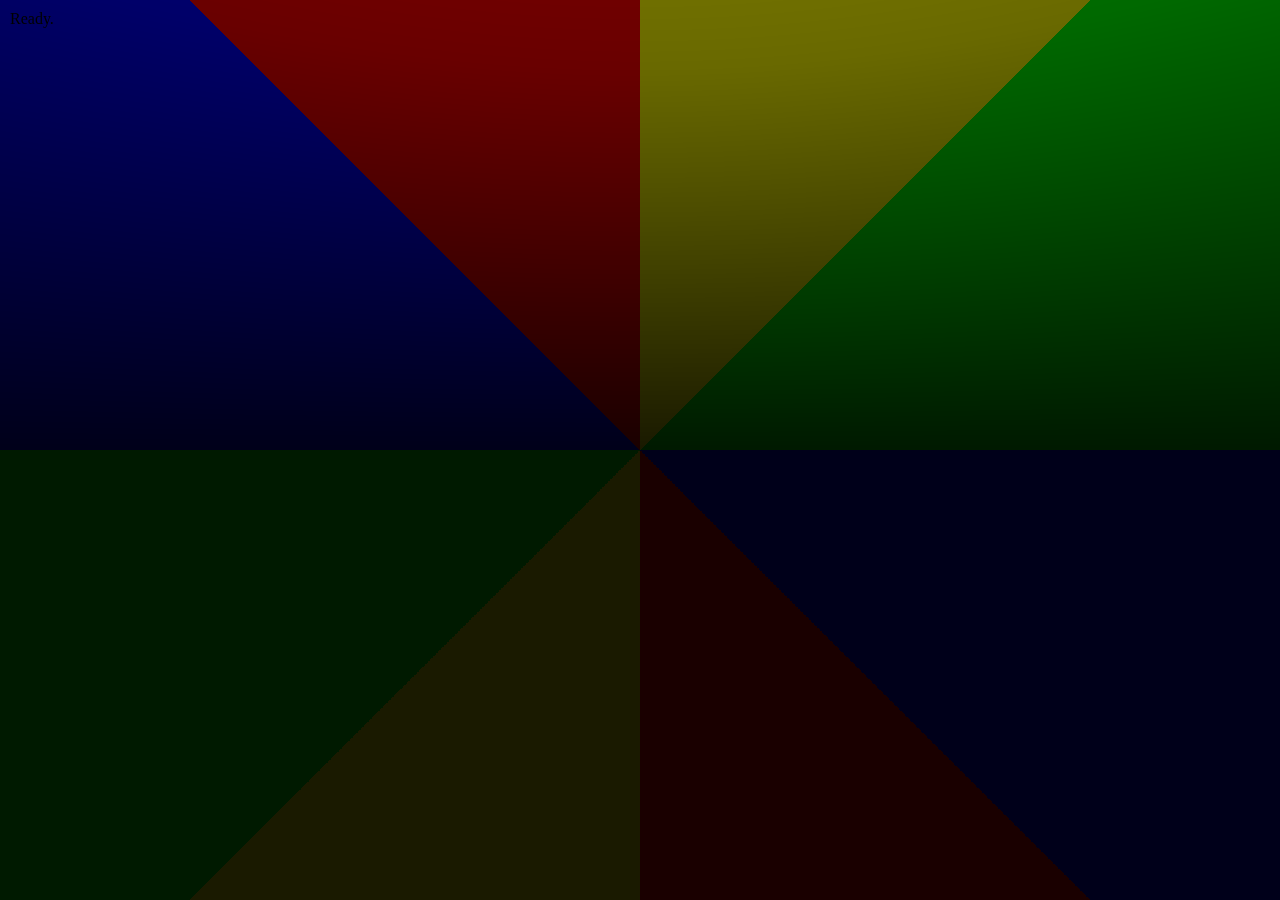
==== index.html @ f0183a12 "first commit" ====
<!DOCTYPE html>
<html>	
<head>
	<title>AIT Computer Graphics: Initial Framework</title>
	<meta name="viewport" content="width=device-width, initial-scale=1" />
	<meta http-equiv="Content-Type" content="text/html; charset=utf-8" />
	<link rel="stylesheet" type="text/css" href="css/style.css" />
</head>
<body>

	<div class="container">
	  <canvas id="canvas"></canvas>
	  <div id="overlay">
	  </div>
	</div>

	<script src="WebGLMath/js/Vec1.js"></script>
	<script src="WebGLMath/js/Vec2.js"></script>
	<script src="WebGLMath/js/Vec3.js"></script>
	<script src="WebGLMath/js/Vec4.js"></script>
	<script src="WebGLMath/js/VecArray.js"></script>
	<script src="WebGLMath/js/Vec1Array.js"></script>
	<script src="WebGLMath/js/Vec2Array.js"></script>
	<script src="WebGLMath/js/Vec3Array.js"></script>
	<script src="WebGLMath/js/Vec4Array.js"></script>
	<script src="WebGLMath/js/Mat4.js"></script>
	<script src="WebGLMath/js/Mat4Array.js"></script>
	<script src="WebGLMath/js/Sampler2D.js"></script>
	<script src="WebGLMath/js/SamplerCube.js"></script>
	<script src="WebGLMath/js/UniformReflectionFactories.js"></script>

	<script src="js/Shader.js"></script>
	<script src="js/Program.js"></script>

	<script src="js/Material.js"></script>
	<script src="js/Sound.js"></script>
	<script src="js/sharedMaterial.js"></script>
	<script src="js/QuadGeometry.js"></script>
	<script src="js/IndexedTrianglesGeometry.js"></script>
	<script src="js/MultiMesh.js"></script>
	<script src="js/PerspectiveCamera.js"></script>


	<script src="js/Texture2D.js"></script>
	<script src="js/TextureCube.js"></script>
	<script src="js/keycodes.js"></script>
	<script src="js/shaders/shaderSource.js"></script>
	<script src="js/shaders/idle_vs.essl"></script>
	<script src="js/shaders/blue_fs.essl"></script>
	<script src="js/shaders/color_fs.essl"></script>
	<script src="js/shaders/ideal_fs.essl"></script>
	<script src="js/shaders/back_vs.essl"></script>
	<script src="js/shaders/ground_vs.essl"></script>
	<script src="js/shaders/back_fs.essl"></script>
	<script src="js/shaders/plain_fs.essl"></script>
	<script src="js/shaders/procedural_fs.essl"></script>
	<script src="js/shaders/slowpoke_fs.essl"></script>
	<script src="js/OrthoCamera.js"></script>
	<script src="js/Mesh.js"></script>
	<script src="js/GameObject2D.js"></script>
	
	<script src="js/Background.js"></script>

	<script src="js/Scene.js"></script>
	<script src="js/App.js"></script>
	
</body>
</html>
---- css/style.css ----
* {
	margin: 0;
	padding: 0;
}

.container {
    position: absolute;
    overflow: none;
	top: 0;
	left: 0;
	bottom: 0;
	right: 0;
	width: 100%;
	height: 100%;
}
 
#container {
    position: absolute;
	width: 100%;
	height: 100%;
	top: 0;
	left: 0;
	bottom: 0;
	right: 0;
    overflow: hidden;
}

#overlay {
    position: absolute;
    left: 10px;
    top: 10px;
    z-index: 20;
}

#canvas {
    position: absolute;
	width: 100%;
	height: 100%;
	top: 0;
	left: 0;
	bottom: 0;
	right: 0;
    z-index: 10;
    overflow: hidden;
}
 
.floating-div {
    position: absolute;
}
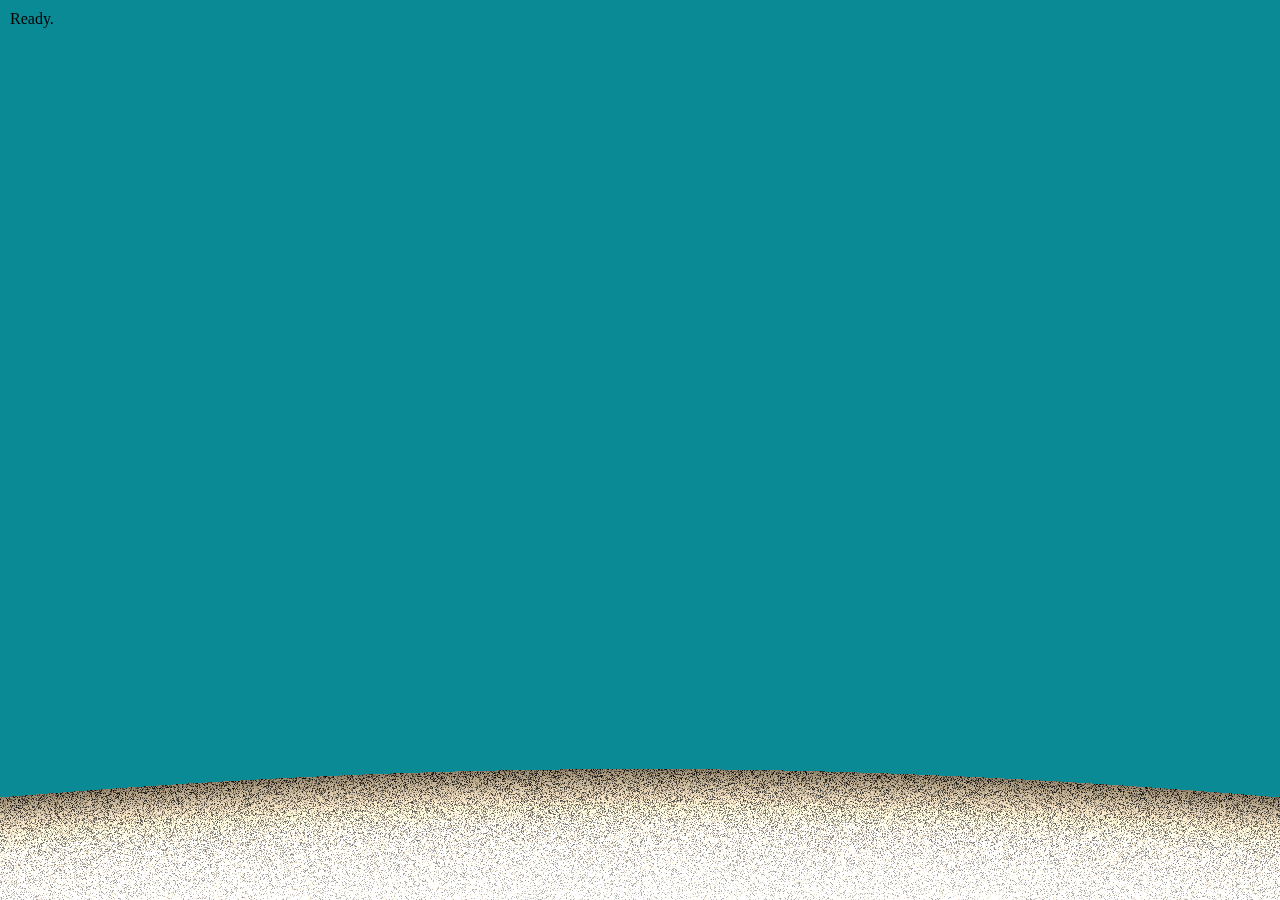
==== commit fded421a: "sup" ====
--- a/index.html
+++ b/index.html
@@ -39,6 +39,7 @@
 	<script src="js/IndexedTrianglesGeometry.js"></script>
 	<script src="js/MultiMesh.js"></script>
 	<script src="js/PerspectiveCamera.js"></script>
+	<script src="js/Light.js"></script>
 
 
 	<script src="js/Texture2D.js"></script>
@@ -58,6 +59,7 @@
 	<script src="js/OrthoCamera.js"></script>
 	<script src="js/Mesh.js"></script>
 	<script src="js/GameObject2D.js"></script>
+	<script src="js/ClippedQuadric.js"></script>
 	
 	<script src="js/Background.js"></script>
 
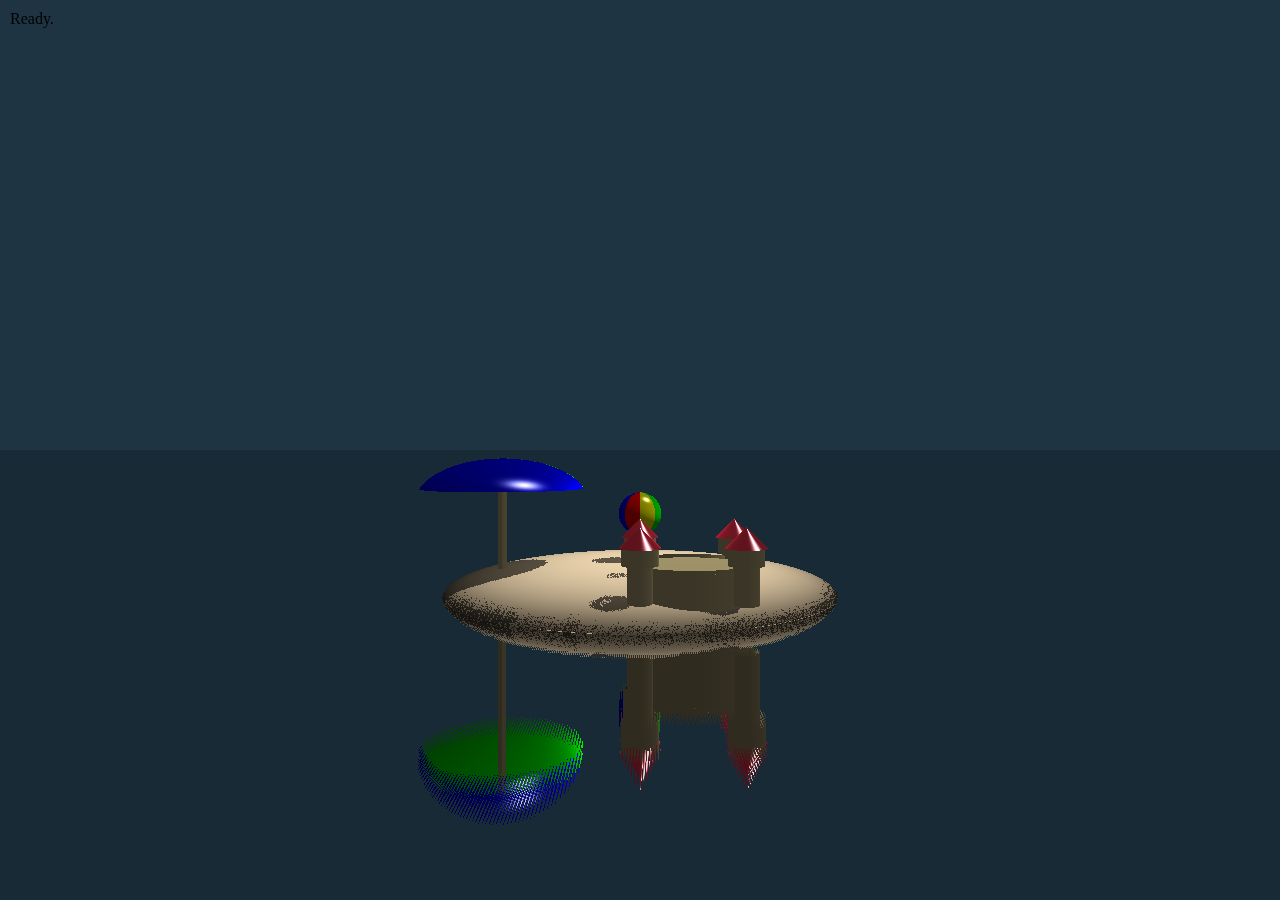
==== commit 3a442d95: "reduced shader code" ====
--- a/index.html
+++ b/index.html
@@ -46,16 +46,8 @@
 	<script src="js/TextureCube.js"></script>
 	<script src="js/keycodes.js"></script>
 	<script src="js/shaders/shaderSource.js"></script>
-	<script src="js/shaders/idle_vs.essl"></script>
-	<script src="js/shaders/blue_fs.essl"></script>
-	<script src="js/shaders/color_fs.essl"></script>
-	<script src="js/shaders/ideal_fs.essl"></script>
 	<script src="js/shaders/back_vs.essl"></script>
-	<script src="js/shaders/ground_vs.essl"></script>
 	<script src="js/shaders/back_fs.essl"></script>
-	<script src="js/shaders/plain_fs.essl"></script>
-	<script src="js/shaders/procedural_fs.essl"></script>
-	<script src="js/shaders/slowpoke_fs.essl"></script>
 	<script src="js/OrthoCamera.js"></script>
 	<script src="js/Mesh.js"></script>
 	<script src="js/GameObject2D.js"></script>
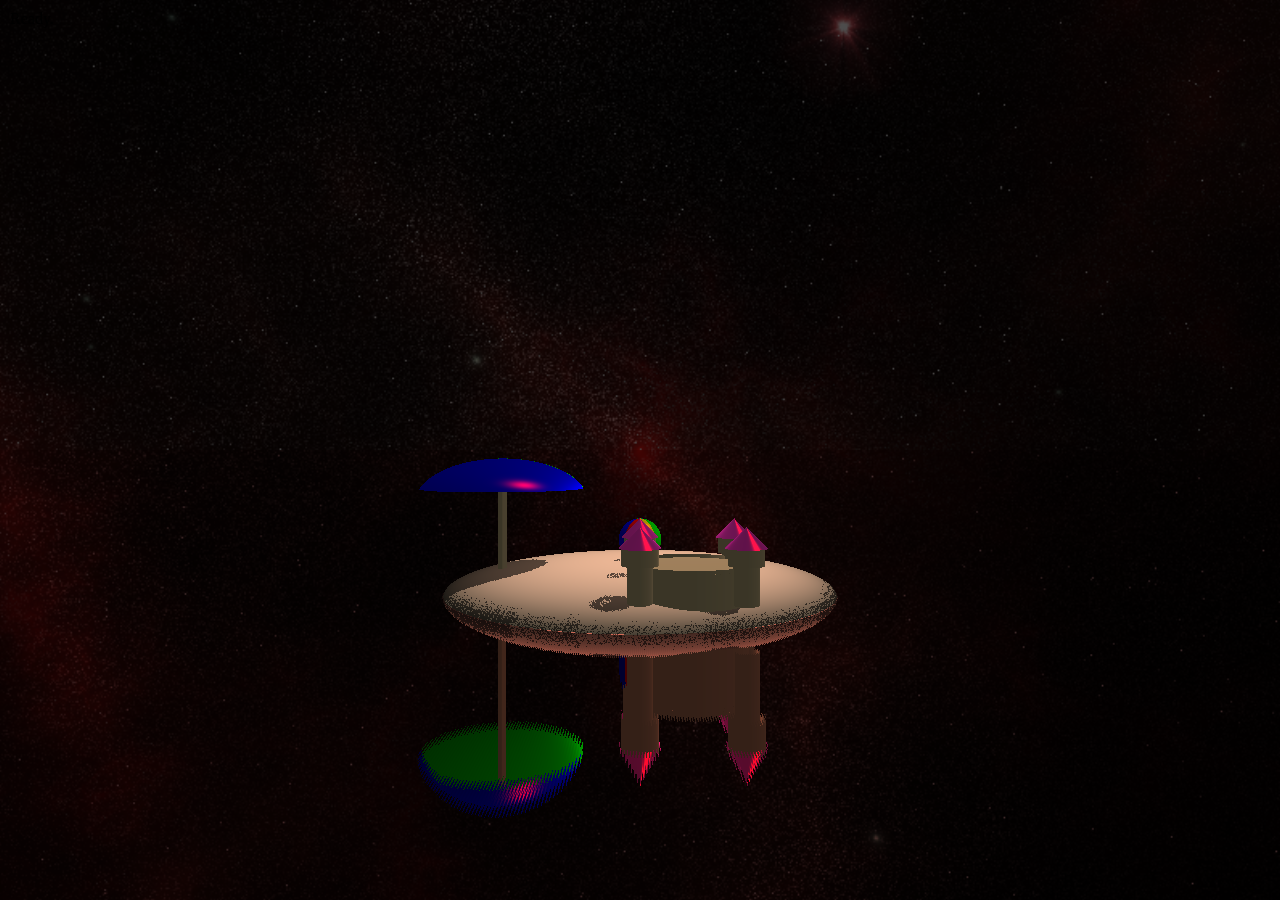
==== commit c9b7dec3: "final commit" ====
--- a/index.html
+++ b/index.html
@@ -1,7 +1,7 @@
 <!DOCTYPE html>
 <html>	
 <head>
-	<title>AIT Computer Graphics: Initial Framework</title>
+	<title>Tad Github</title>
 	<meta name="viewport" content="width=device-width, initial-scale=1" />
 	<meta http-equiv="Content-Type" content="text/html; charset=utf-8" />
 	<link rel="stylesheet" type="text/css" href="css/style.css" />
